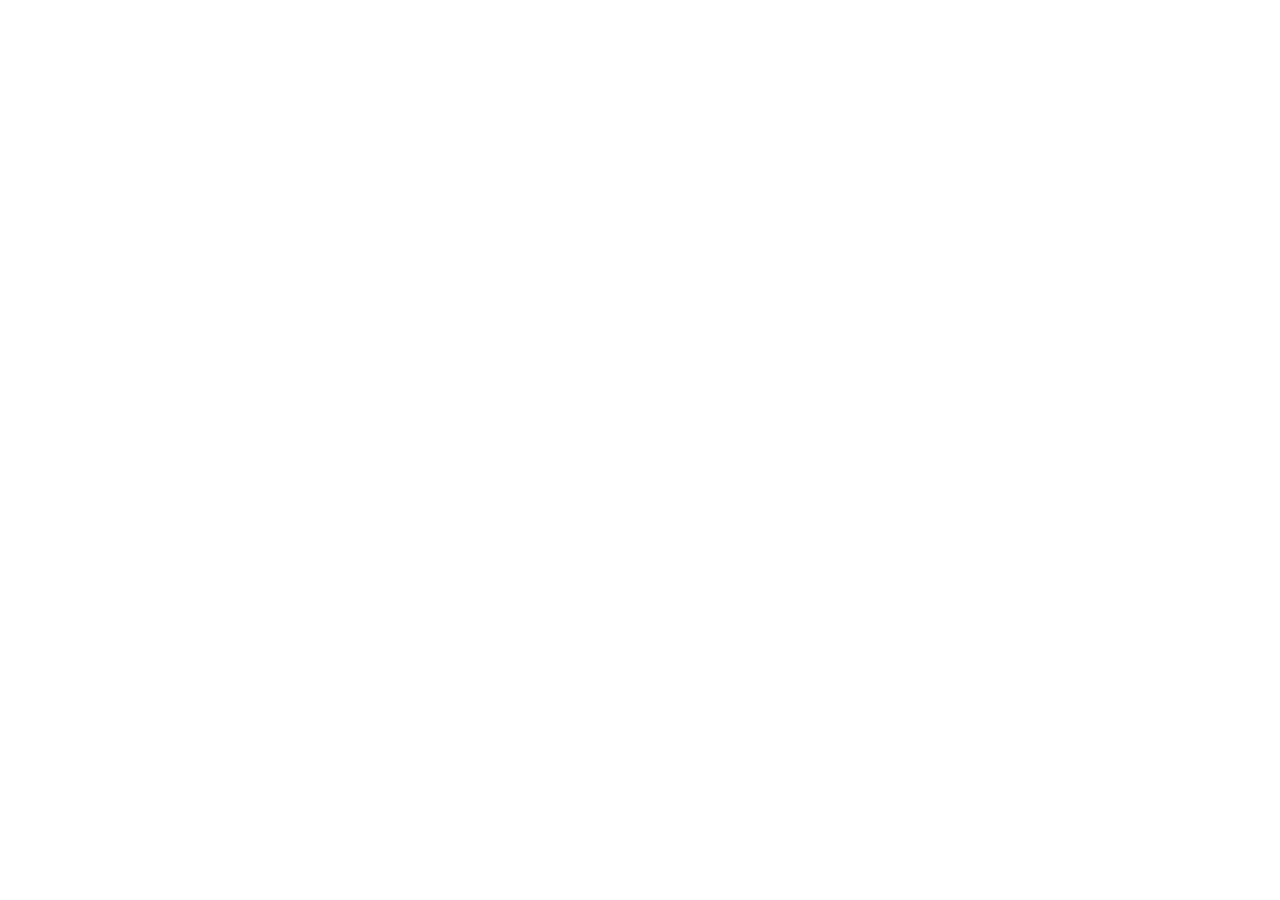
==== index.html @ fc1495dc "Integración de la app web a GitHub para el control de versiones" ====
<!DOCTYPE html>
<html lang="en">
<head>
    <meta charset="UTF-8">
    <meta name="viewport" content="width=device-width, initial-scale=1.0">
    <meta http-equiv="refresh" content="0; url=./public/views/login.php">
    <title>Redirecting...</title>
</head>
<body>
    
</body>
</html>
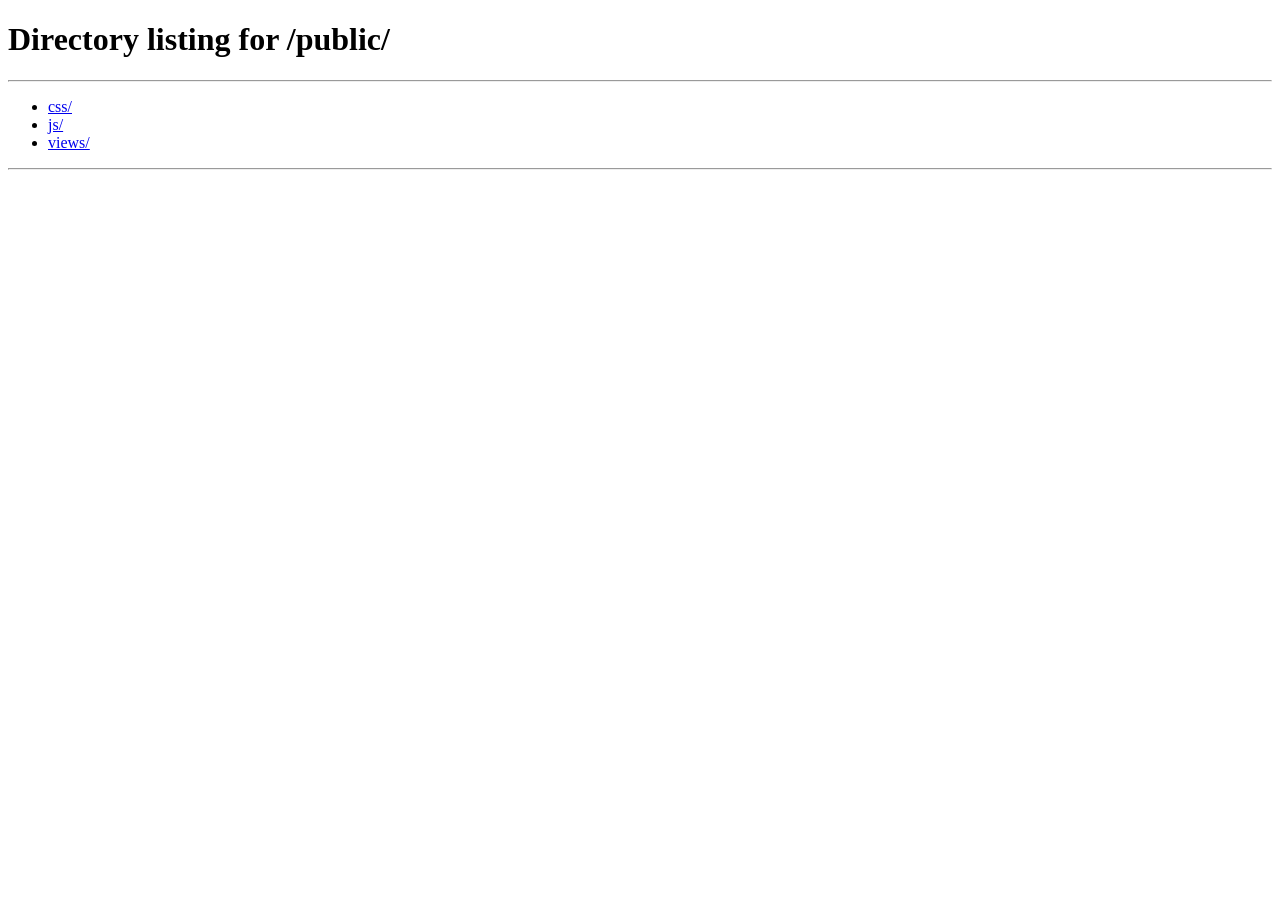
==== commit ffea11b5: "testing" ====
--- a/index.html
+++ b/index.html
@@ -3,7 +3,7 @@
 <head>
     <meta charset="UTF-8">
     <meta name="viewport" content="width=device-width, initial-scale=1.0">
-    <meta http-equiv="refresh" content="0; url=./public/views/login.php">
+    <meta http-equiv="refresh" content="0; url=./public">
     <title>Redirecting...</title>
 </head>
 <body>
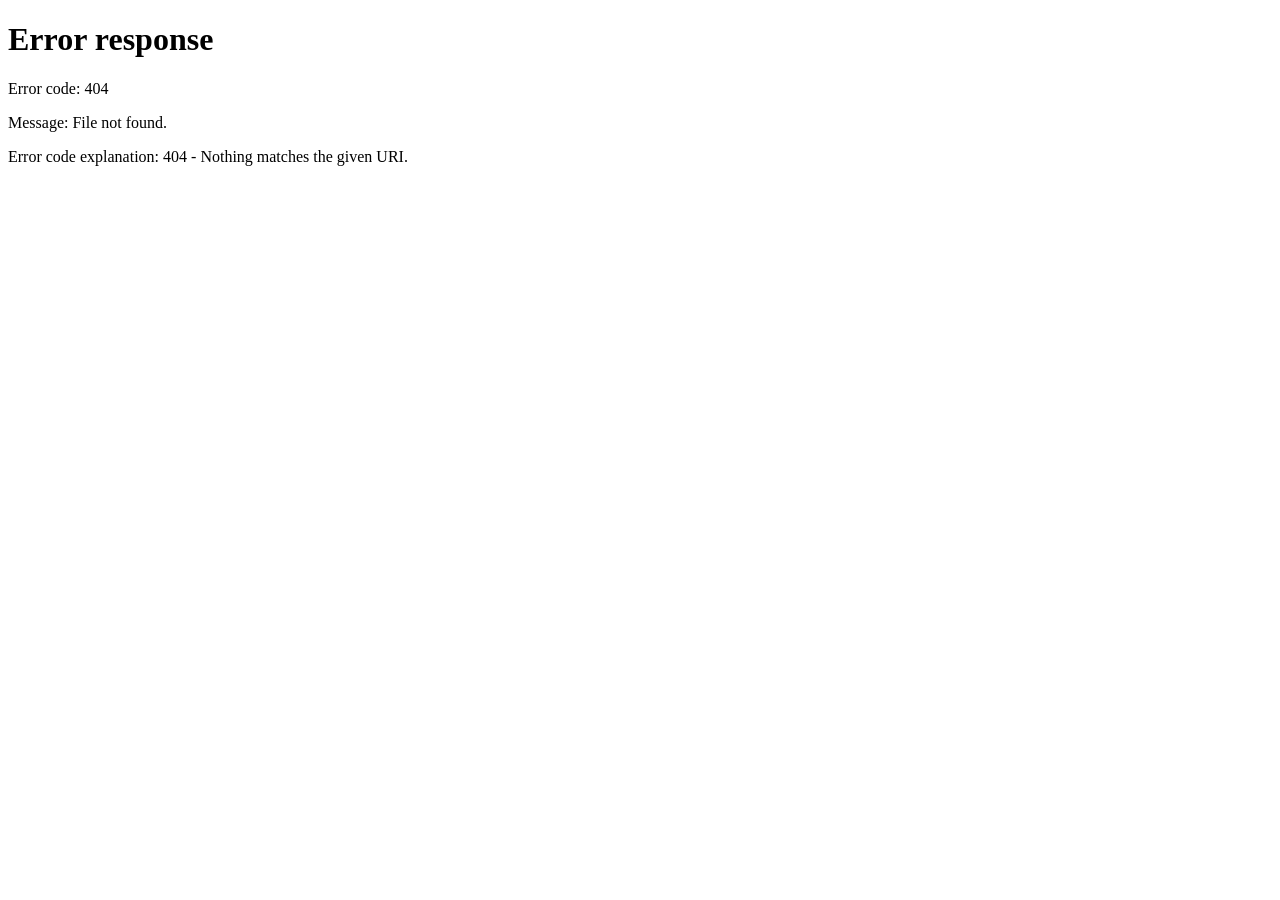
==== commit 8f6fbf58: "testing" ====
--- a/index.html
+++ b/index.html
@@ -3,7 +3,7 @@
 <head>
     <meta charset="UTF-8">
     <meta name="viewport" content="width=device-width, initial-scale=1.0">
-    <meta http-equiv="refresh" content="0; url=./public">
+    <meta http-equiv="refresh" content="0; url=google.com">
     <title>Redirecting...</title>
 </head>
 <body>
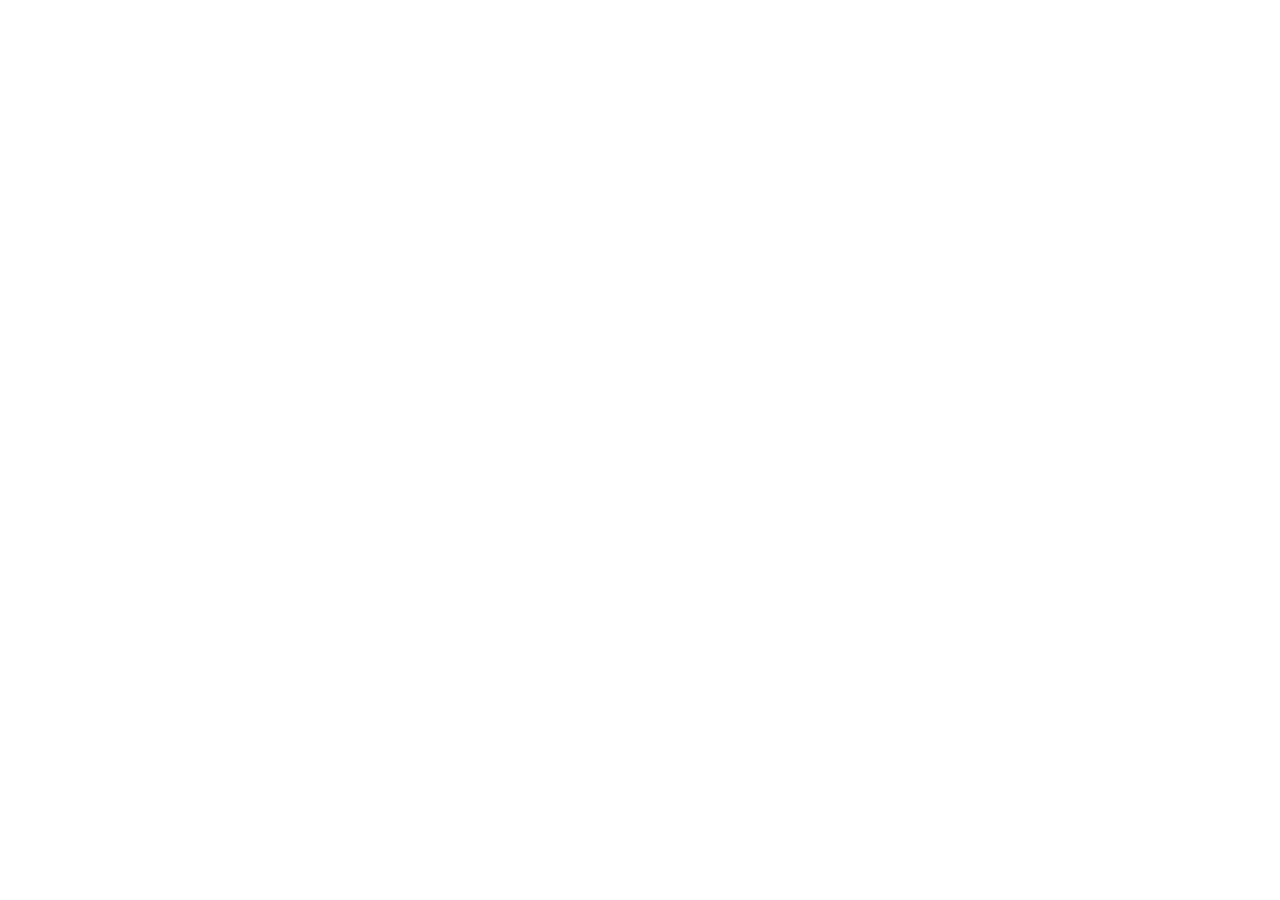
==== commit 132c3eb0: "testing en zeabur" ====
--- a/index.html
+++ b/index.html
@@ -3,7 +3,7 @@
 <head>
     <meta charset="UTF-8">
     <meta name="viewport" content="width=device-width, initial-scale=1.0">
-    <meta http-equiv="refresh" content="0; url=google.com">
+    <meta http-equiv="refresh" content="0; url=./public/views/login.php">
     <title>Redirecting...</title>
 </head>
 <body>
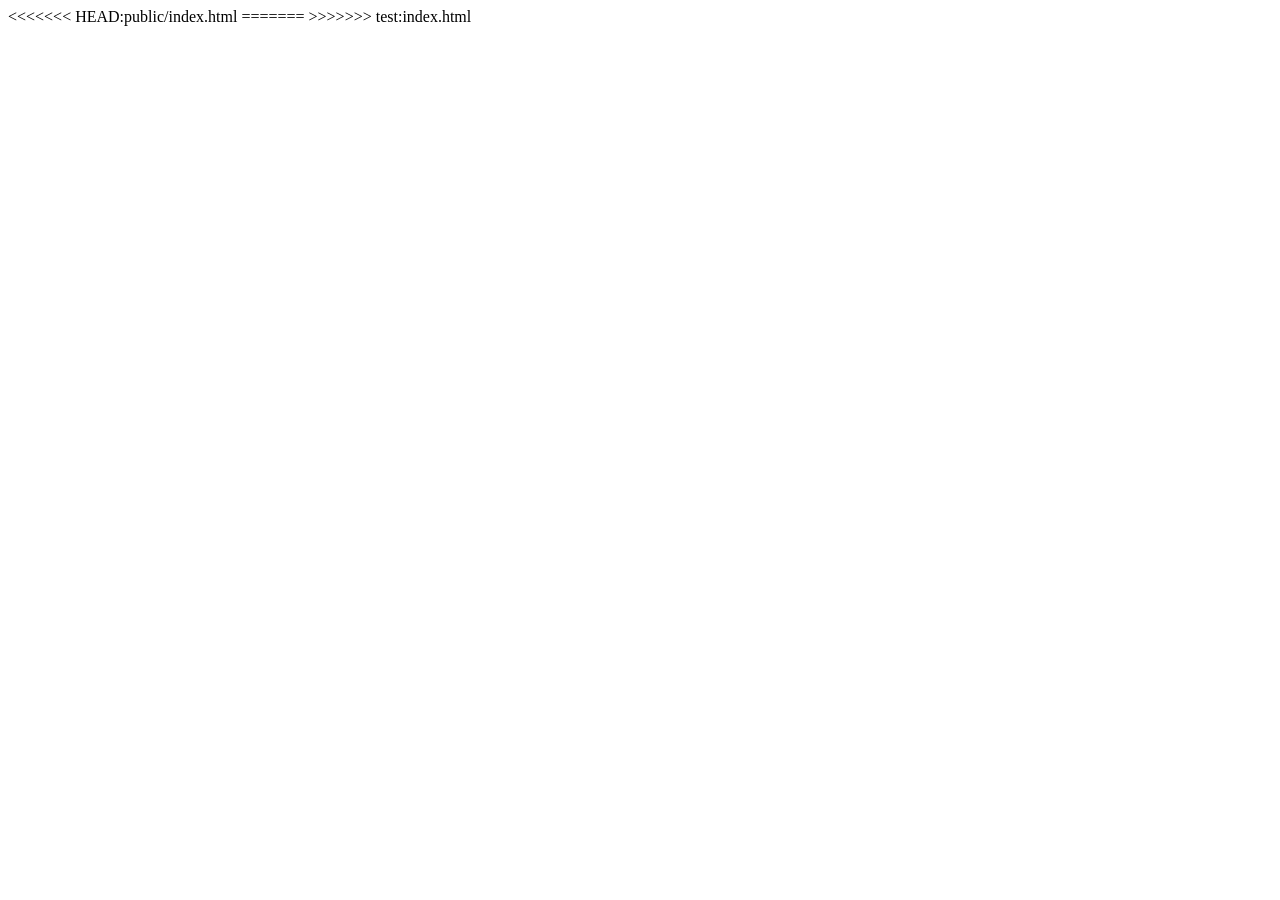
==== commit a70a8ac9: "creo que ya" ====
--- a/index.html
+++ b/index.html
@@ -3,7 +3,11 @@
 <head>
     <meta charset="UTF-8">
     <meta name="viewport" content="width=device-width, initial-scale=1.0">
+<<<<<<< HEAD:public/index.html
+    <meta http-equiv="refresh" content="0; url=./views/login.php">
+=======
     <meta http-equiv="refresh" content="0; url=./public/views/login.php">
+>>>>>>> test:index.html
     <title>Redirecting...</title>
 </head>
 <body>
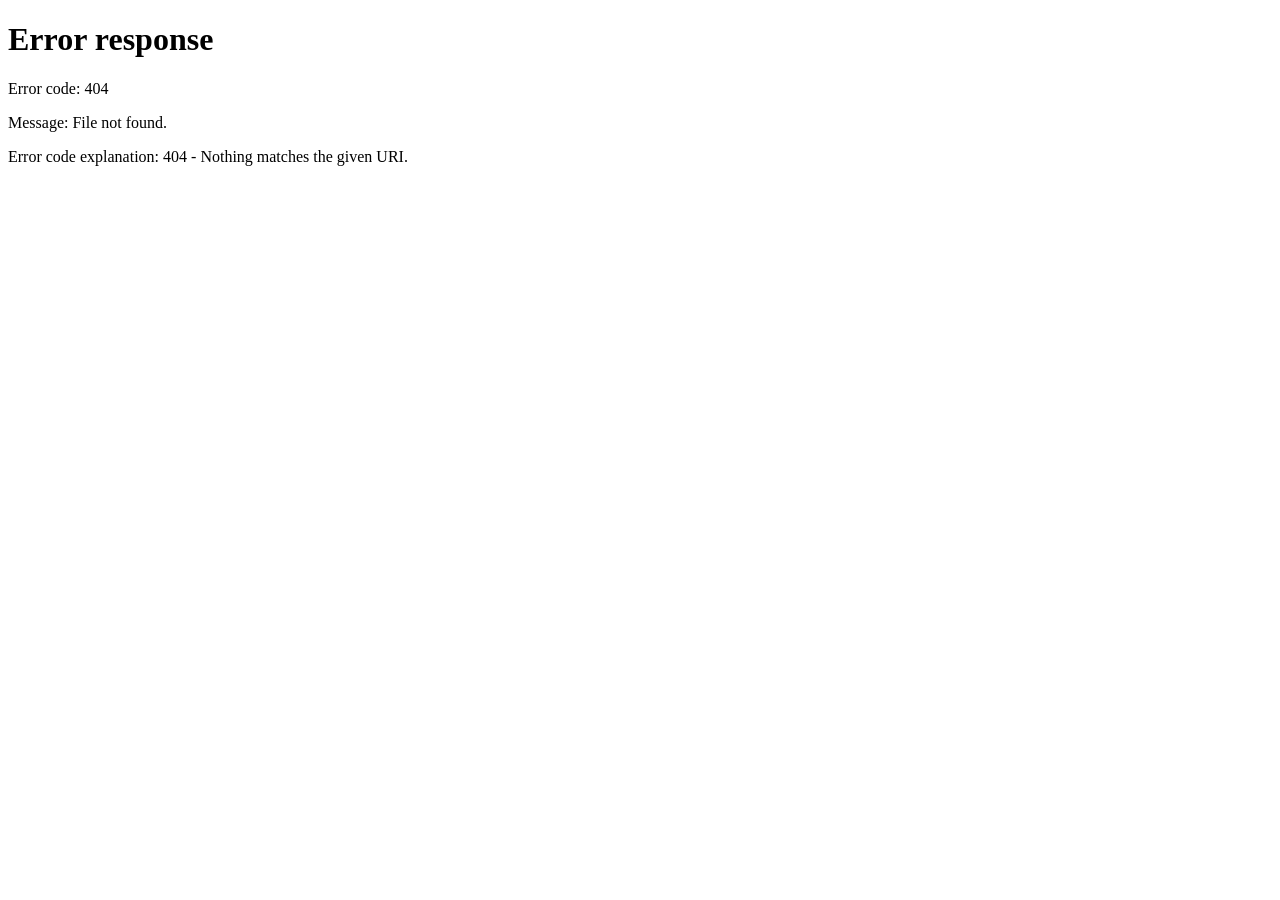
==== commit 6b46a709: "ahora si" ====
--- a/index.html
+++ b/index.html
@@ -3,11 +3,7 @@
 <head>
     <meta charset="UTF-8">
     <meta name="viewport" content="width=device-width, initial-scale=1.0">
-<<<<<<< HEAD:public/index.html
     <meta http-equiv="refresh" content="0; url=./views/login.php">
-=======
-    <meta http-equiv="refresh" content="0; url=./public/views/login.php">
->>>>>>> test:index.html
     <title>Redirecting...</title>
 </head>
 <body>
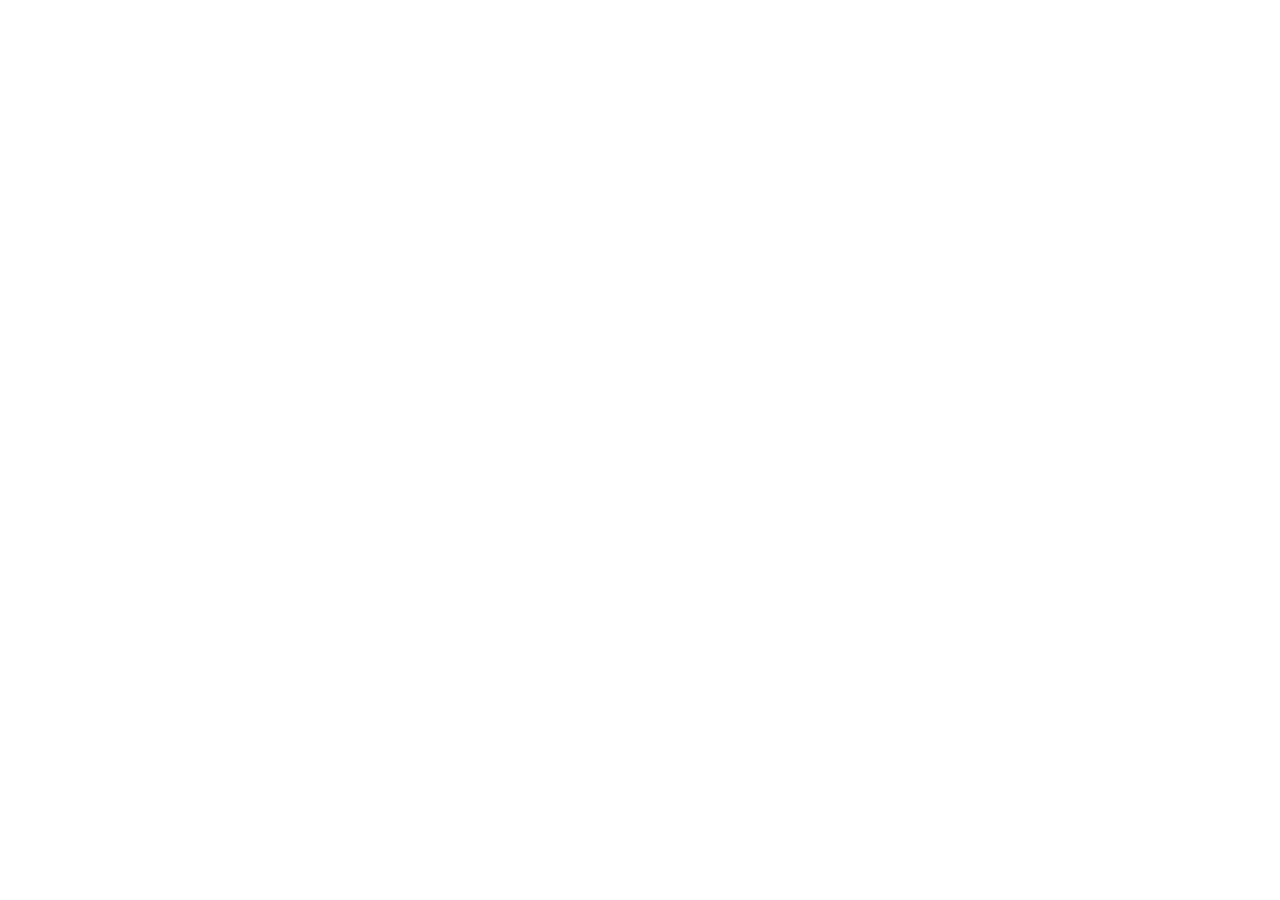
==== commit 909ec283: "view error solucionado" ====
--- a/index.html
+++ b/index.html
@@ -3,7 +3,7 @@
 <head>
     <meta charset="UTF-8">
     <meta name="viewport" content="width=device-width, initial-scale=1.0">
-    <meta http-equiv="refresh" content="0; url=./views/login.php">
+    <meta http-equiv="refresh" content="0; url=./public/views/login.php">
     <title>Redirecting...</title>
 </head>
 <body>
